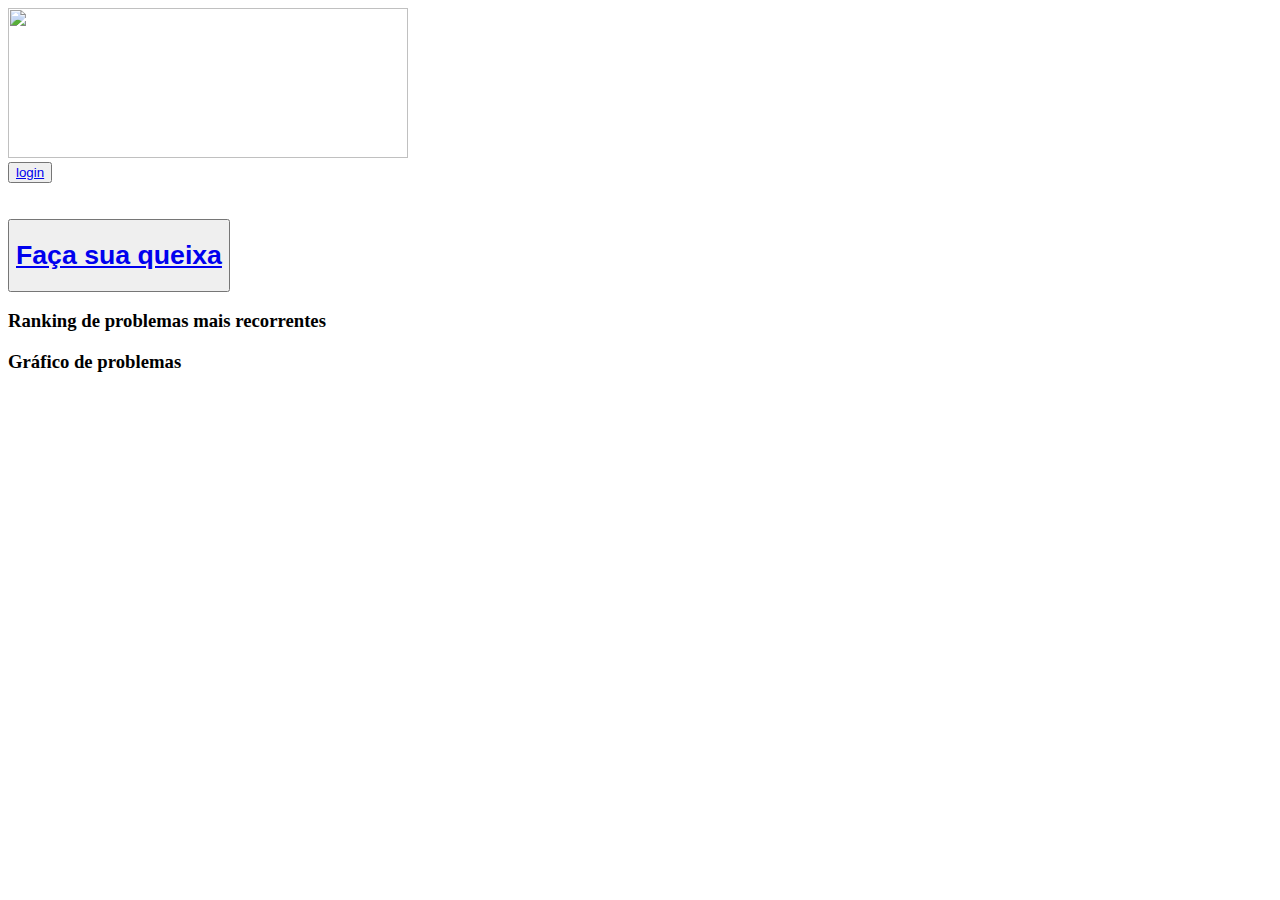
==== index.html @ 8b3e30e3 "Add files via upload" ====
<!DOCTYPE html>
<html>
    <head>
        <meta charset="UTF-8">
        <meta name="description" content="Página de apoio a queixar da comunidade">
        <title>Site modelo</title>
        <link rel="stylesheet" href='/hackathon bndes/styles/main.css'>

    </head>
    <body class="body">
        <header>
            <div>
                <img src="Comunidade_Ativa_v1.png" width="400px" height="150px">                                      <!-- logo-->
            </div>
            <div class="login-button">
                <button type="button"><a href=#>login</button>   <!-- botao de login com link para pagina de login-->
            </div>
            <br><br>
        </header>

        <main class="main">
            <button type="button"><a href="Teste.html"><b><h1>Faça sua queixa</h1></b></a></button> <!-- botao para pagina d queixas-->
        </main>
        <footer>
            <section class="titulos">
                <h3>Ranking de problemas mais recorrentes</h3>

                <h3>Gráfico de problemas</h3>
            </section>
        </footer>

    </body>
</html>
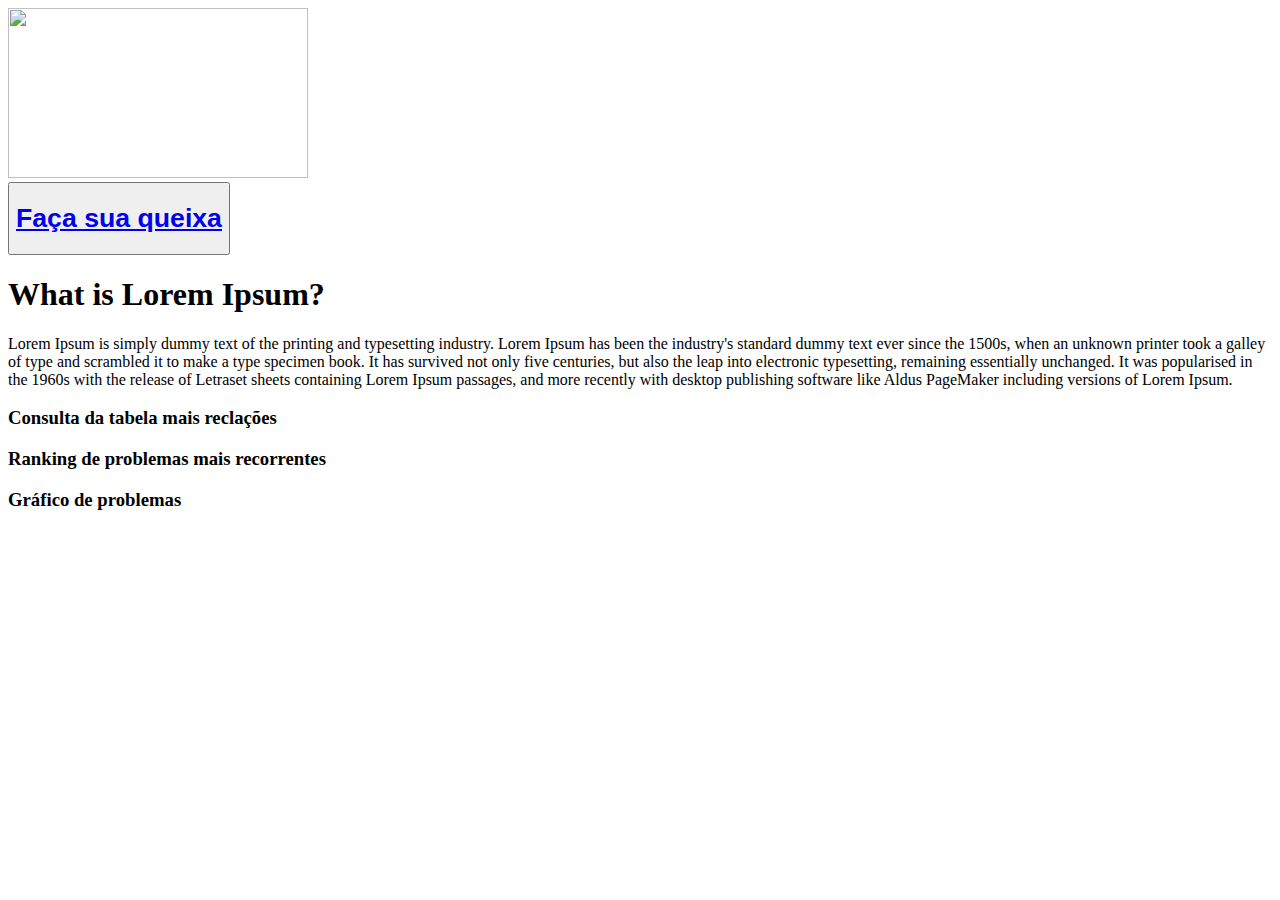
==== commit f011b887: "Update index.html" ====
--- a/index.html
+++ b/index.html
@@ -4,22 +4,24 @@
         <meta charset="UTF-8">
         <meta name="description" content="Página de apoio a queixar da comunidade">
         <title>Site modelo</title>
-        <link rel="stylesheet" href='/hackathon bndes/styles/main.css'>
+        <link rel="stylesheet" href='main.css'>
 
     </head>
     <body class="body">
-        <header>
+        <header class="header">
             <div>
-                <img src="Comunidade_Ativa_v1.png" width="400px" height="150px">                                      <!-- logo-->
+                <a href="Index.php">
+                <img src="Comunidade_Ativa_v1.png" width="300px" height="170px"> 
+                </a>
             </div>
-            <div class="login-button">
-                <button type="button"><a href=#>login</button>   <!-- botao de login com link para pagina de login-->
-            </div>
-            <br><br>
+
         </header>
 
         <main class="main">
-            <button type="button"><a href="Teste.html"><b><h1>Faça sua queixa</h1></b></a></button> <!-- botao para pagina d queixas-->
+            <button type="button"><a href="formulario.html"><b><h1>Faça sua queixa</h1></b></a></button> <!-- botao para pagina d queixas-->
+            <h1>What is Lorem Ipsum?</h1>
+            <p>Lorem Ipsum is simply dummy text of the printing and typesetting industry. Lorem Ipsum has been the industry's standard dummy text ever since the 1500s, when an unknown printer took a galley of type and scrambled it to make a type specimen book. It has survived not only five centuries, but also the leap into electronic typesetting, remaining essentially unchanged. It was popularised in the 1960s with the release of Letraset sheets containing Lorem Ipsum passages, and more recently with desktop publishing software like Aldus PageMaker including versions of Lorem Ipsum.</p>
+            <h3>Consulta da tabela mais reclações</h3>
         </main>
         <footer>
             <section class="titulos">
@@ -30,4 +32,4 @@
         </footer>
 
     </body>
-</html>+</html>
